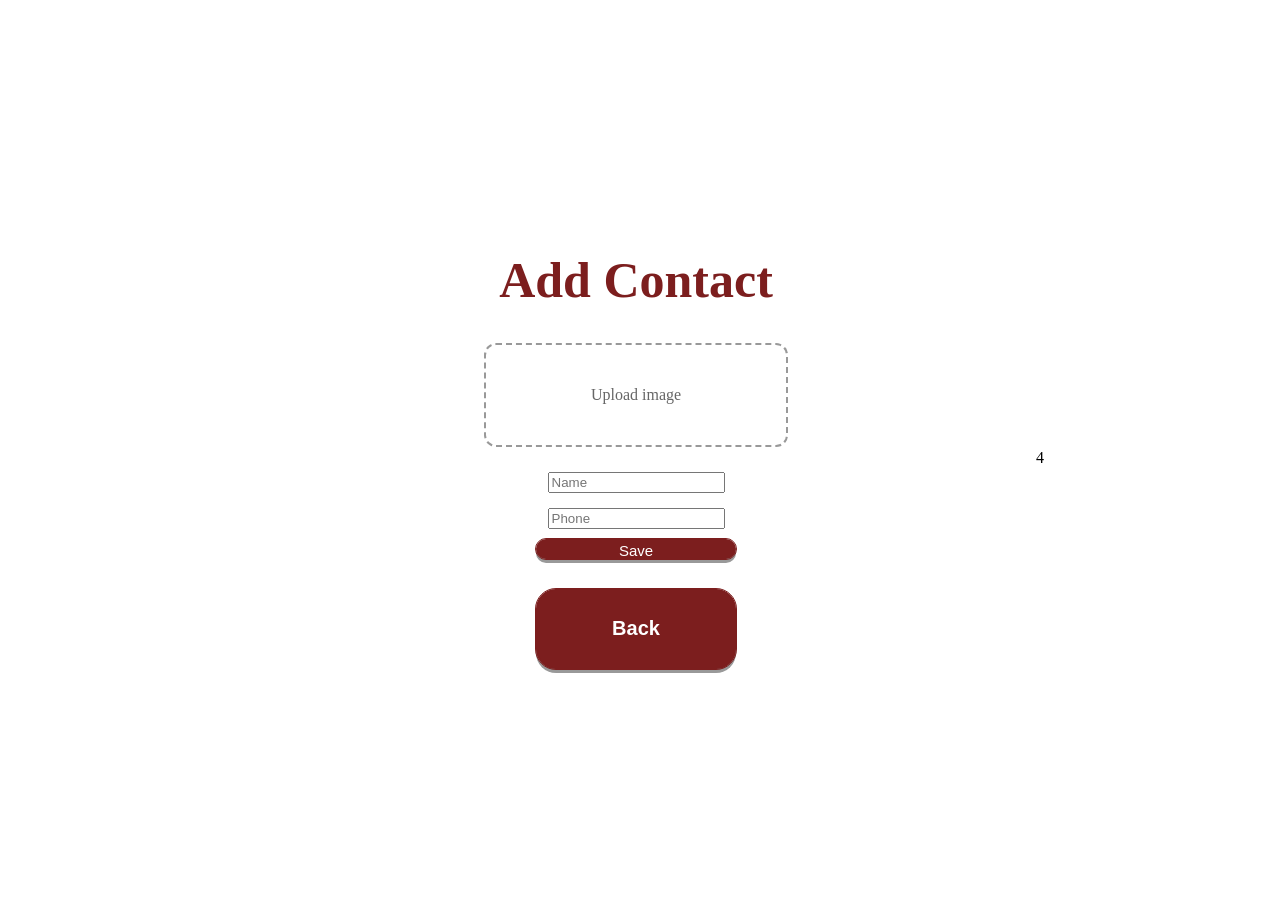
==== www/add.html @ e6662a3a "set up des pages html" ====
<!doctype html>
<html lang="en">
<head>
	<meta charset="utf-8">
	<title>Add Contact</title>
	<link rel="stylesheet" href="style.css">
</head>
<body>
	<div class="menu">
		<h1>Add Contact</h1>

		<label for="image-upload" class="upload-box">
    		<i class="bx bx-image-add"></i>
    		<p>Upload image</p>
		</label>

		<input type="file" id="image-upload" accept="image/*" hidden>
		
		<form action="#" method="get">
			<input type="text" name="name" placeholder="Name"><br>
			<input type="text" name="phone" placeholder="Phone"><br>
			<button class="save" type="submit">Save</button>
		</form>
		<a href="index.html"><button class="links">
						Back
					</button></a>
	</div>
</body>
</html>
4
---- www/style.css ----
body
{
	display: flex;
	justify-content: center;
	align-items: center;
	min-height: 100vh;
}

.menu
{
	width: 800px;
	text-align: center;
}
.menu h1
{
	font-size: 50px;
	color: #7c1e1e;
}

.menu .links
{
	font-size: 20px;
	color: #ffffff;

	width: 200px;
	height: 80px;
	background: #7c1e1e;
	/* border: none; */
	/* outline: none; */
	outline : 1px solid #7c1e1e;
	border: 2px solid #7c1e1e;
	border-radius: 20px;
	box-shadow: 0 0 10px rgba(0, 0, 0, 0.1);
	cursor: pointer;
	font-weight: bold;
	margin-bottom: 30px;
	box-shadow: 0 4px #999;
}

.menu .links
{
	font-size: 20px;
	color: #ffffff;

	width: 200px;
	height: 80px;
	background: #7c1e1e;
	/* border: none; */
	/* outline: none; */
	outline : 1px solid #7c1e1e;
	border: 2px solid #7c1e1e;
	border-radius: 20px;
	box-shadow: 0 0 10px rgba(0, 0, 0, 0.1);
	cursor: pointer;
	font-weight: bold;
	margin-bottom: 30px;
	box-shadow: 0 4px #999;
}

.menu .save
{
	font-size: 15px;
	color: #ffffff;

	width: 200px;
	height: 20px;
	background: #7c1e1e;
	/* border: none; */
	/* outline: none; */
	outline : 1px solid #7c1e1e;
	border: 2px solid #7c1e1e;
	border-radius: 20px;
	box-shadow: 0 0 10px rgba(0, 0, 0, 0.1);
	cursor: pointer;
	margin-bottom: 30px;
	box-shadow: 0 4px #999;
}

.menu input
{
	margin-bottom: 10px;
	margin-top: 5px;
}

.upload-box
{
    width: 300px;
    height: 100px;
    border: 2px dashed #999;
    border-radius: 12px;
    display: flex;
    justify-content: center;
    align-items: center;
    cursor: pointer;
    color: #666;
    transition: 0.3s;
	margin: 0 auto 20px;
}

.upload-box:hover
{
    border-color: #4f46e5;
    color: #4f46e5;
}

.upload-box i 
{
    font-size: 50px;
    margin-bottom: 10px;
}
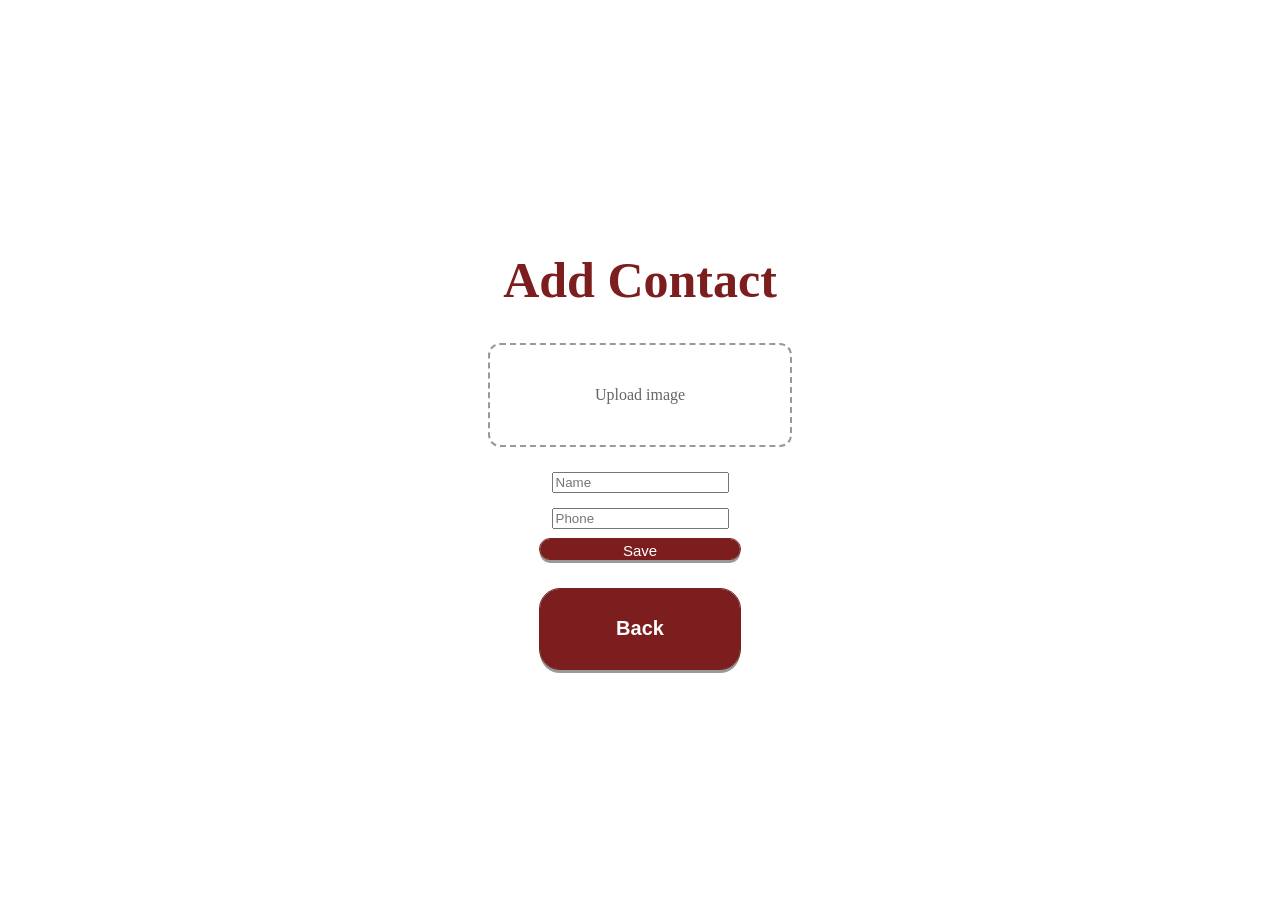
==== commit 85125bea: "set up script" ====
--- a/www/add.html
+++ b/www/add.html
@@ -16,7 +16,7 @@
 
 		<input type="file" id="image-upload" accept="image/*" hidden>
 		
-		<form action="#" method="get">
+		<form action="#" method="post">
 			<input type="text" name="name" placeholder="Name"><br>
 			<input type="text" name="phone" placeholder="Phone"><br>
 			<button class="save" type="submit">Save</button>
@@ -26,5 +26,4 @@
 					</button></a>
 	</div>
 </body>
-</html>
-4+</html>
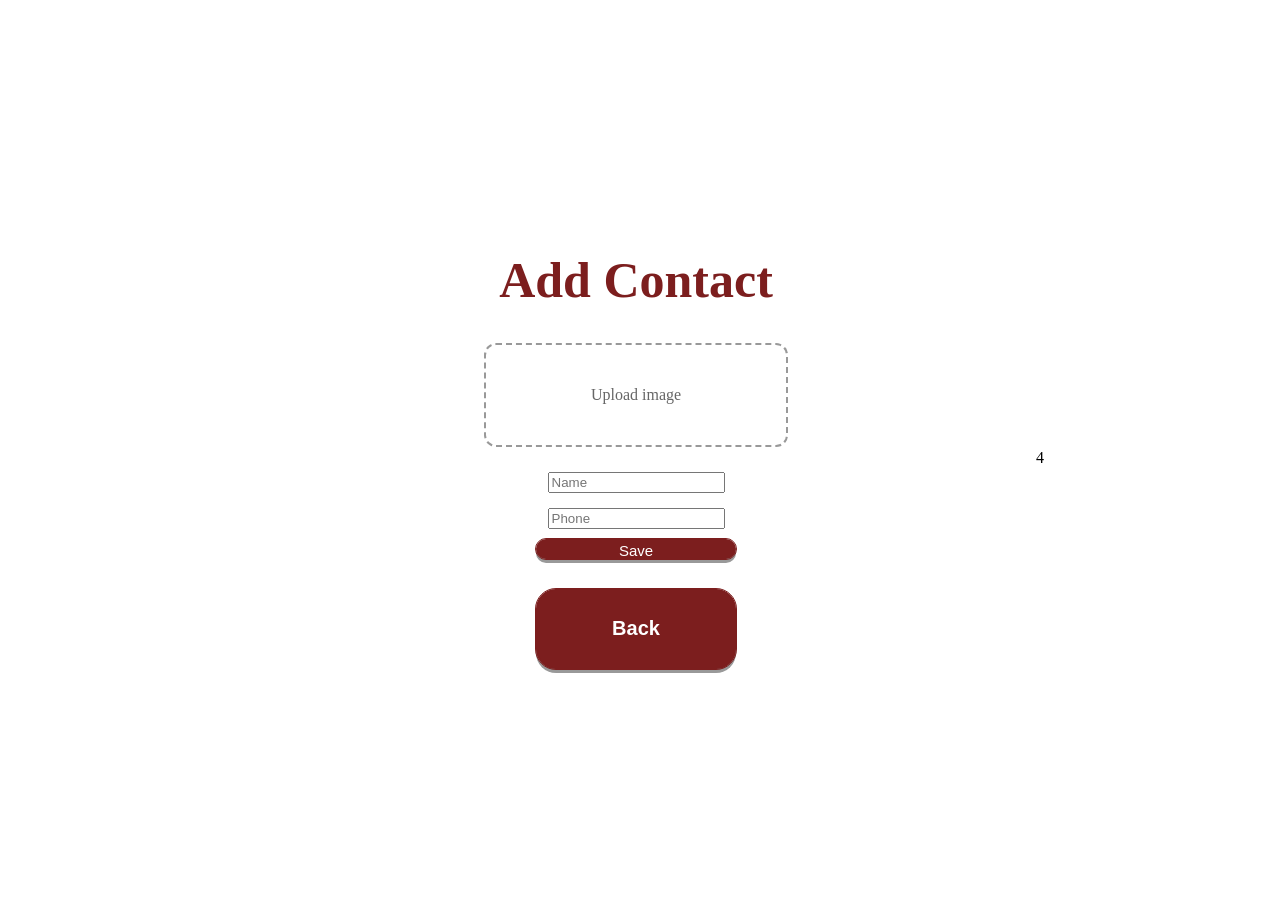
==== commit 5866e0ff: "handled multipart form, needs adjustments in parsing" ====
--- a/www/add.html
+++ b/www/add.html
@@ -16,7 +16,7 @@
 
 		<input type="file" id="image-upload" accept="image/*" hidden>
 		
-		<form action="#" method="post">
+		<form action="#" method="get">
 			<input type="text" name="name" placeholder="Name"><br>
 			<input type="text" name="phone" placeholder="Phone"><br>
 			<button class="save" type="submit">Save</button>
@@ -26,4 +26,5 @@
 					</button></a>
 	</div>
 </body>
-</html>+</html>
+4
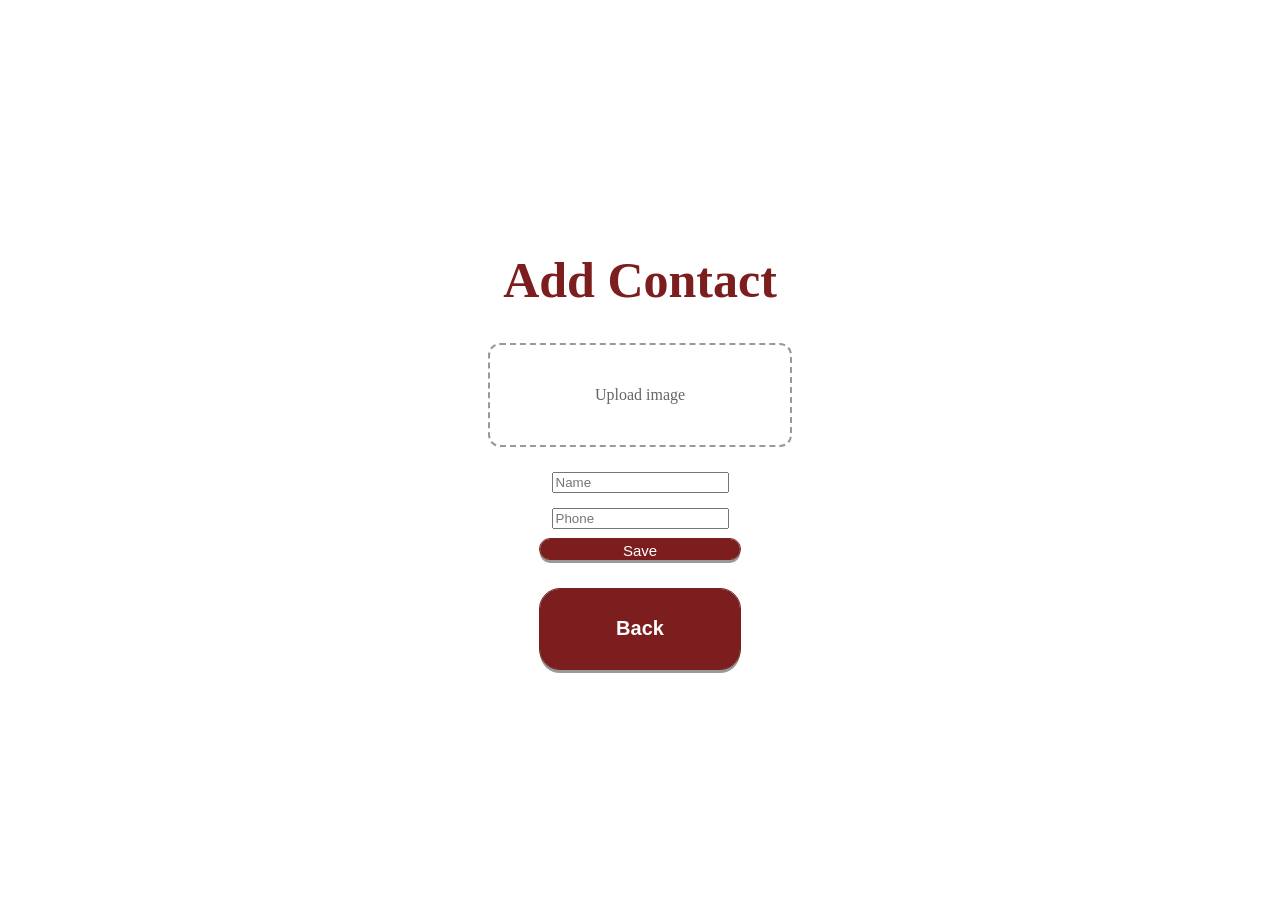
==== commit da693f81: "Merge branch 'python_script' into dev_cgi_merge" ====
--- a/www/add.html
+++ b/www/add.html
@@ -16,7 +16,7 @@
 
 		<input type="file" id="image-upload" accept="image/*" hidden>
 		
-		<form action="#" method="get">
+		<form action="#" method="post">
 			<input type="text" name="name" placeholder="Name"><br>
 			<input type="text" name="phone" placeholder="Phone"><br>
 			<button class="save" type="submit">Save</button>
@@ -26,5 +26,4 @@
 					</button></a>
 	</div>
 </body>
-</html>
-4+</html>
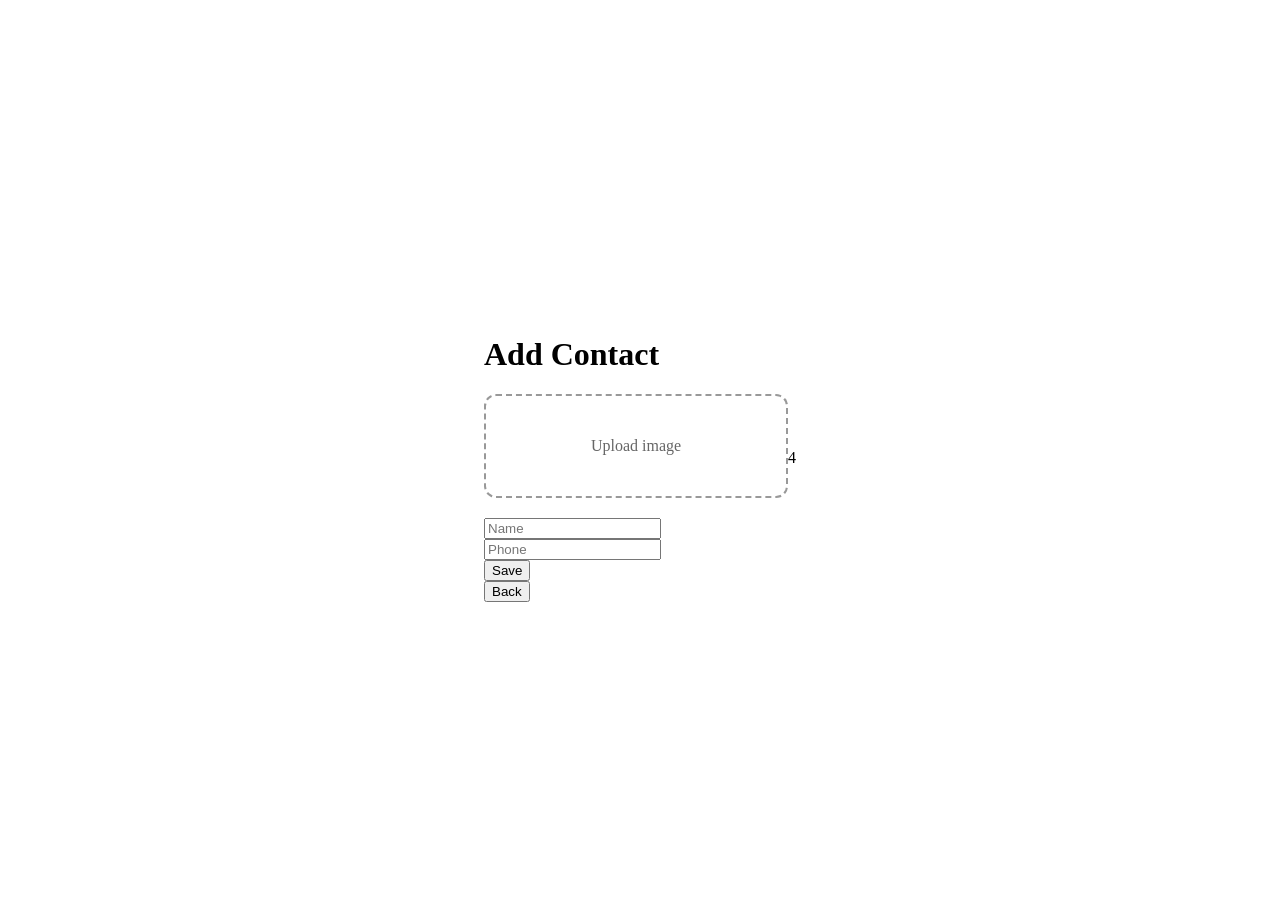
==== commit 4a1369e7: "adjustments on post" ====
--- a/www/add.html
+++ b/www/add.html
@@ -26,4 +26,5 @@
 					</button></a>
 	</div>
 </body>
-</html>+</html>
+4
--- a/www/style.css
+++ b/www/style.css
@@ -6,18 +6,25 @@
 	min-height: 100vh;
 }
 
-.menu
+.phonebook
 {
 	width: 800px;
 	text-align: center;
 }
-.menu h1
+
+.phonebook.contact-page
+{
+	display: flex;
+	flex-direction: column;
+	gap: 20px;
+}
+.phonebook h1
 {
 	font-size: 50px;
 	color: #7c1e1e;
 }
 
-.menu .links
+.phonebook .links
 {
 	font-size: 20px;
 	color: #ffffff;
@@ -37,7 +44,7 @@
 	box-shadow: 0 4px #999;
 }
 
-.menu .links
+.phonebook .links
 {
 	font-size: 20px;
 	color: #ffffff;
@@ -57,7 +64,7 @@
 	box-shadow: 0 4px #999;
 }
 
-.menu .save
+.phonebook .save
 {
 	font-size: 15px;
 	color: #ffffff;
@@ -76,7 +83,7 @@
 	box-shadow: 0 4px #999;
 }
 
-.menu input
+.phonebook input
 {
 	margin-bottom: 10px;
 	margin-top: 5px;
@@ -109,3 +116,102 @@
     margin-bottom: 10px;
 }
 
+.contact-card
+{
+    width: 750px;
+    min-height: 100px;
+
+	margin: 0 auto;
+	padding: 15px 25px;
+
+    display: flex;
+    align-items: center;
+	gap: 20px;
+	justify-content: space-between;
+
+    background: white;
+
+    border: 2px solid #7c1e1e;
+    border-radius: 20px;
+
+    box-shadow: 0 4px 10px rgba(0,0,0,.15);
+}
+
+.contact-photo
+{
+    width: 80px;
+    height: 80px;
+    margin-right: 25px;
+}
+
+.contact-photo-placeholder
+{
+	display: flex;
+	align-items: center;
+	justify-content: center;
+	background: #f5f0f0;
+}
+
+.contact-photo-placeholder i
+{
+	font-size: 34px;
+	color: #7c1e1e;
+}
+
+.contact-photo img
+{
+    width: 100%;
+    height: 100%;
+
+    border-radius: 50%;
+    object-fit: cover;
+    border: 2px solid #7c1e1e;
+}
+
+.contact-info
+{
+    flex: 1;
+    text-align: left;
+	min-width: 0;
+}
+
+.contact-info h2
+{
+    margin: 0;
+    color: #7c1e1e;
+    font-size: 28px;
+}
+
+.contact-info p
+{
+    margin-top: 8px;
+    color: #666;
+    font-size: 18px;
+}
+
+.delete-btn
+{
+    width: 60px;
+    height: 60px;
+
+    border: none;
+    border-radius: 15px;
+
+    background: #7c1e1e;
+    color: white;
+
+    cursor: pointer;
+
+    transition: .25s;
+}
+
+.delete-btn i
+{
+    font-size: 30px;
+}
+
+.delete-btn:hover
+{
+    background: #a62424;
+    transform: scale(1.08);
+}
